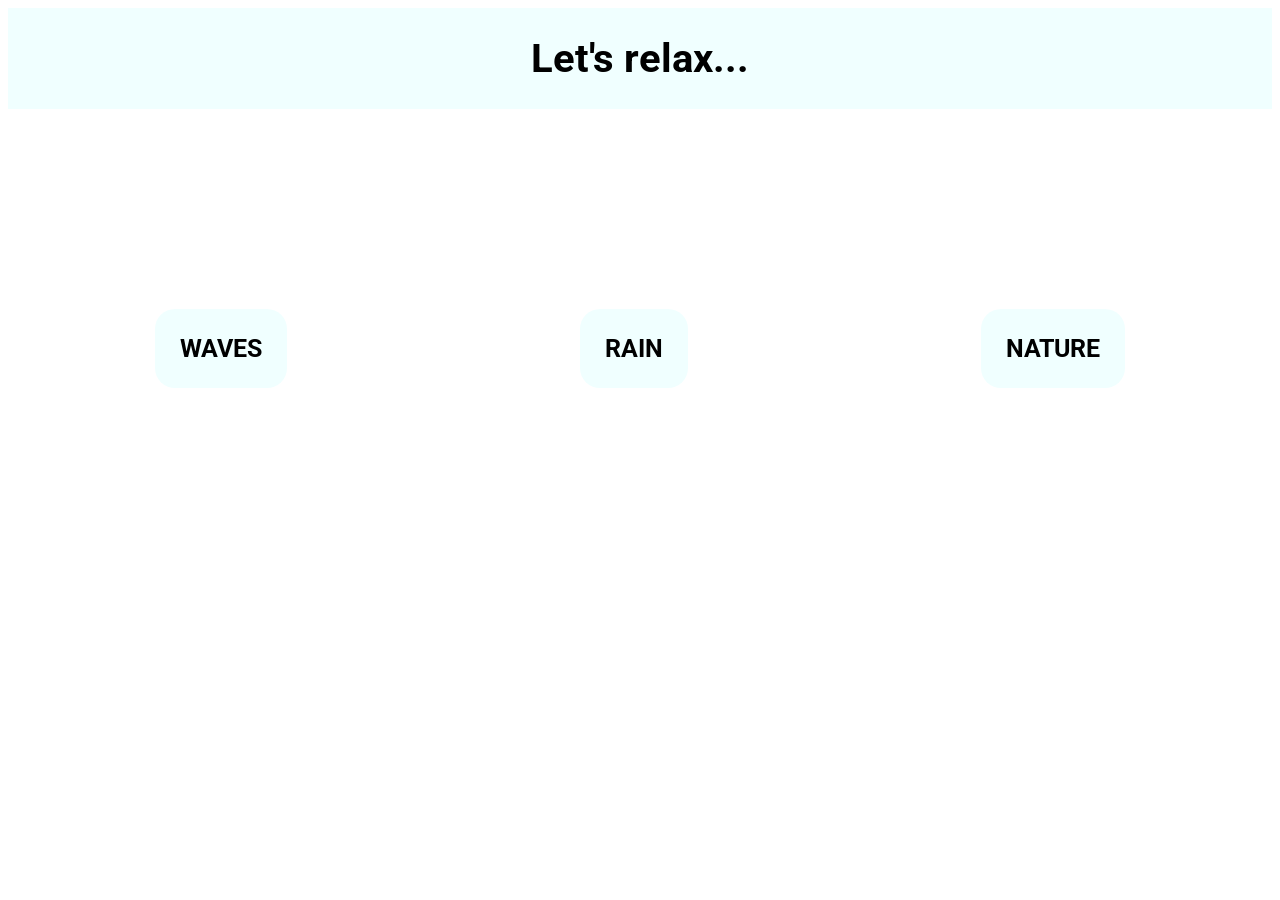
==== index.html @ 6e505030 "index, css" ====
<!DOCTYPE html>
<html lang="en">
<head>
    <meta charset="UTF-8">
    <meta name="viewport" content="width=device-width, initial-scale=1.0">
    <title>Relax</title>
    <link rel="stylesheet" href="./style.css">
    <link rel="preconnect" href="https://fonts.googleapis.com">
    <link rel="preconnect" href="https://fonts.gstatic.com" crossorigin>
    <link href="https://fonts.googleapis.com/css2?family=Roboto:ital,wght@0,100..900;1,100..900&display=swap"
        rel="stylesheet">
</head>
<body>
    <div class="header">
        <h1>Let's relax...</h1>
    </div>

    <div class="btn-container">
        <button class="btn"><a href="/waves/waves.html">WAVES</a></button>
        <button class="btn"><a href="/rain/rain.html">RAIN</a></button>
        <button class="btn"><a href="/nature/nature.html">NATURE</a></button>
    </div>

    <video autoplay="autoplay" loop="loop" muted defaultMuted playsinline id="myVideo">
        <source src="./video/vecteezy_ai-generated-a-serene-picturesque-evening-scene-captured-as_42384247.mp4"
            type="video/mp4">
    </video>
</body>
</html>
---- style.css ----
.header {
    display: flex;
    justify-content: center;
    background-color: azure;
}

h1 {
    font-family: 'Roboto', sans-serif;
    font-size: 40px;
}

.btn-container {
    display: flex;
    justify-content: space-around;
}

.btn {
   margin-top: 200px; 
   background-color: azure;
   padding: 25px;
   border-radius: 20px;
   border: none;
   text-transform: uppercase;
}

.btn:hover {
    background: linear-gradient(to right, #ACB6E5, #74ebd5);
    cursor: pointer;
}

a {
    text-decoration: none;
    font-family: 'Roboto', sans-serif;
    font-size: 25px;
    color: black;
    font-weight: bolder;
}

#myVideo {
    position: fixed;
    top: 0;
    width: 100%;
    height: 100%;
    z-index: -1;
}
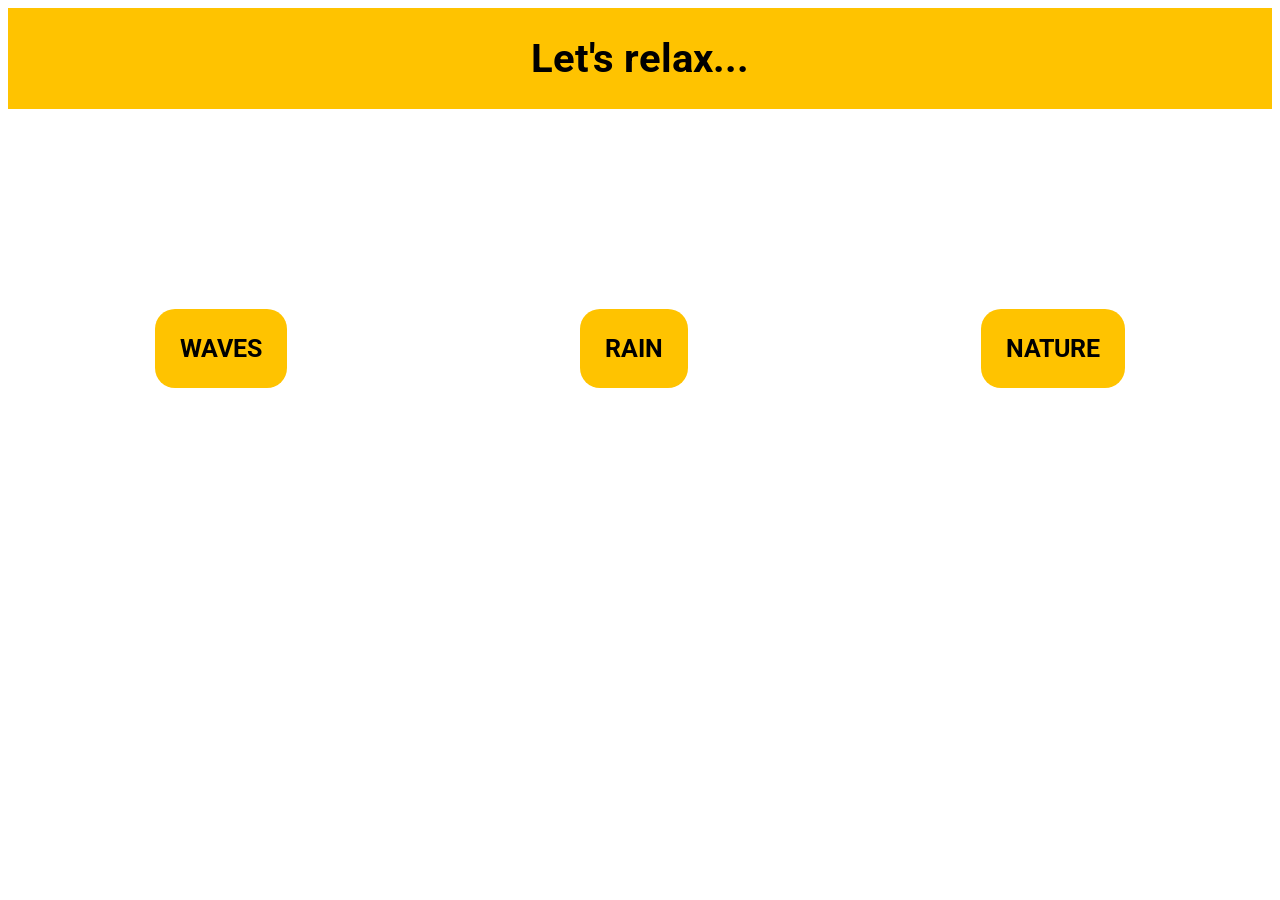
==== commit 3f2d861c: "name" ====
--- a/index.html
+++ b/index.html
@@ -16,9 +16,9 @@
     </div>
 
     <div class="btn-container">
-        <button class="btn"><a href="/waves/waves.html">WAVES</a></button>
-        <button class="btn"><a href="/rain/rain.html">RAIN</a></button>
-        <button class="btn"><a href="/nature/nature.html">NATURE</a></button>
+        <button class="btn"><a href="/waves/index.html">WAVES</a></button>
+        <button class="btn"><a href="/rain/index.html">RAIN</a></button>
+        <button class="btn"><a href="/nature/index.html">NATURE</a></button>
     </div>
 
     <video autoplay="autoplay" loop="loop" muted defaultMuted playsinline id="myVideo">
--- a/style.css
+++ b/style.css
@@ -1,7 +1,7 @@
 .header {
     display: flex;
     justify-content: center;
-    background-color: azure;
+    background-color: #FFC300;
 }
 
 h1 {
@@ -16,7 +16,7 @@
 
 .btn {
    margin-top: 200px; 
-   background-color: azure;
+   background-color: #FFC300;
    padding: 25px;
    border-radius: 20px;
    border: none;
@@ -24,7 +24,7 @@
 }
 
 .btn:hover {
-    background: linear-gradient(to right, #ACB6E5, #74ebd5);
+    background: linear-gradient(to right, #FF8E8F, #74ebd5);
     cursor: pointer;
 }
 
@@ -39,7 +39,7 @@
 #myVideo {
     position: fixed;
     top: 0;
+    left: 0;
     width: 100%;
-    height: 100%;
     z-index: -1;
 }
